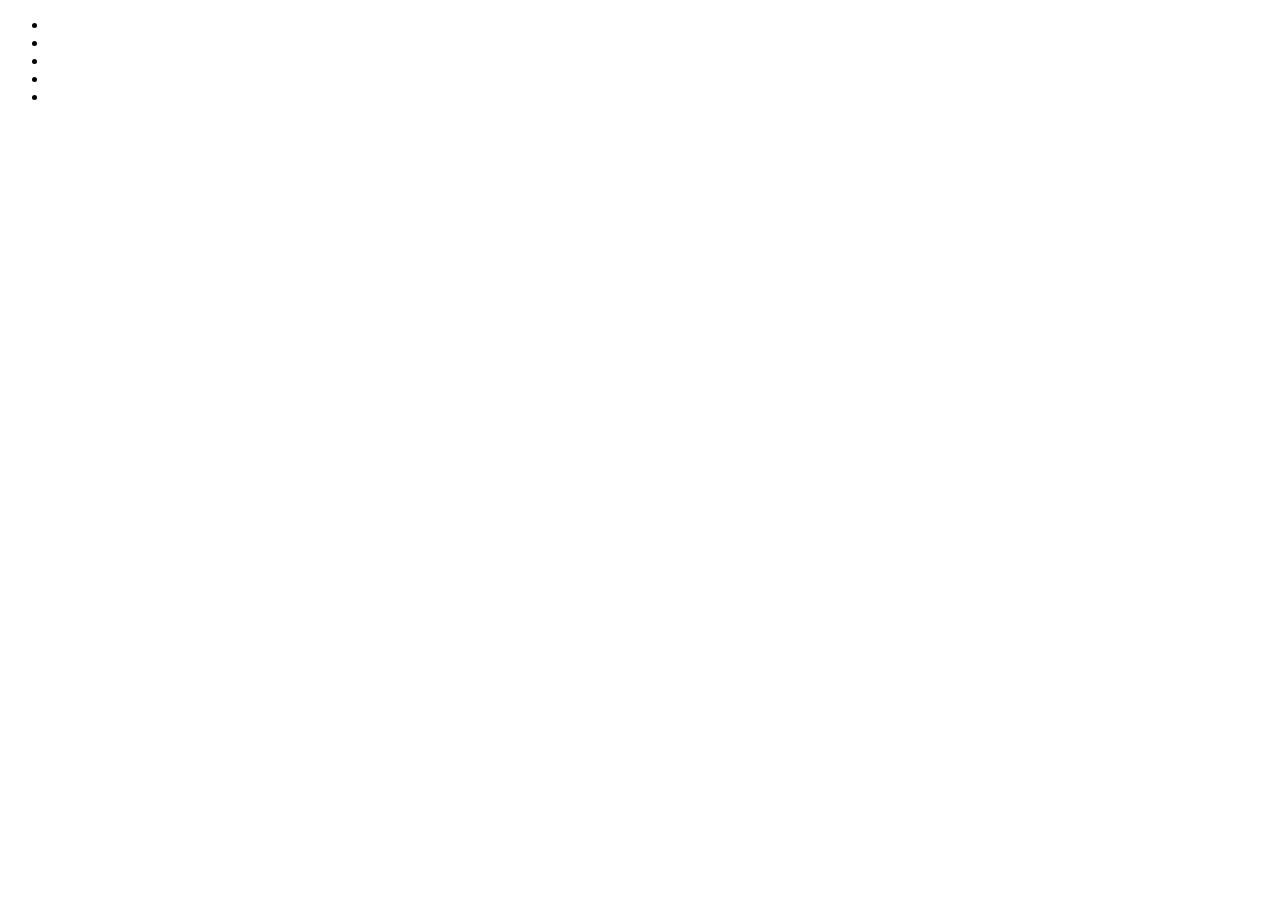
==== index.html @ 026aa2aa "Bai tap ve nha buoi 3" ====
<!DOCTYPE html>
<html lang="en">
  <head>
    <meta charset="UTF-8" />
    <meta name="viewport" content="width=device-width, initial-scale=1.0" />
    <title>Document</title>
  </head>
  <body>
    <ul>
      <li>
        <a href="./Bai 1/index.html"></a>
      </li>
      <li>
        <a href="./Bai 2/index.html"></a>
      </li>
      <li>
        <a href="./Bai 3/index.html"></a>
      </li>
      <li>
        <a href="./Bai 4/index.html"></a>
      </li>
      <li>
        <a href="./Bai 5/index.html"></a>
      </li>
    </ul>
  </body>
</html>
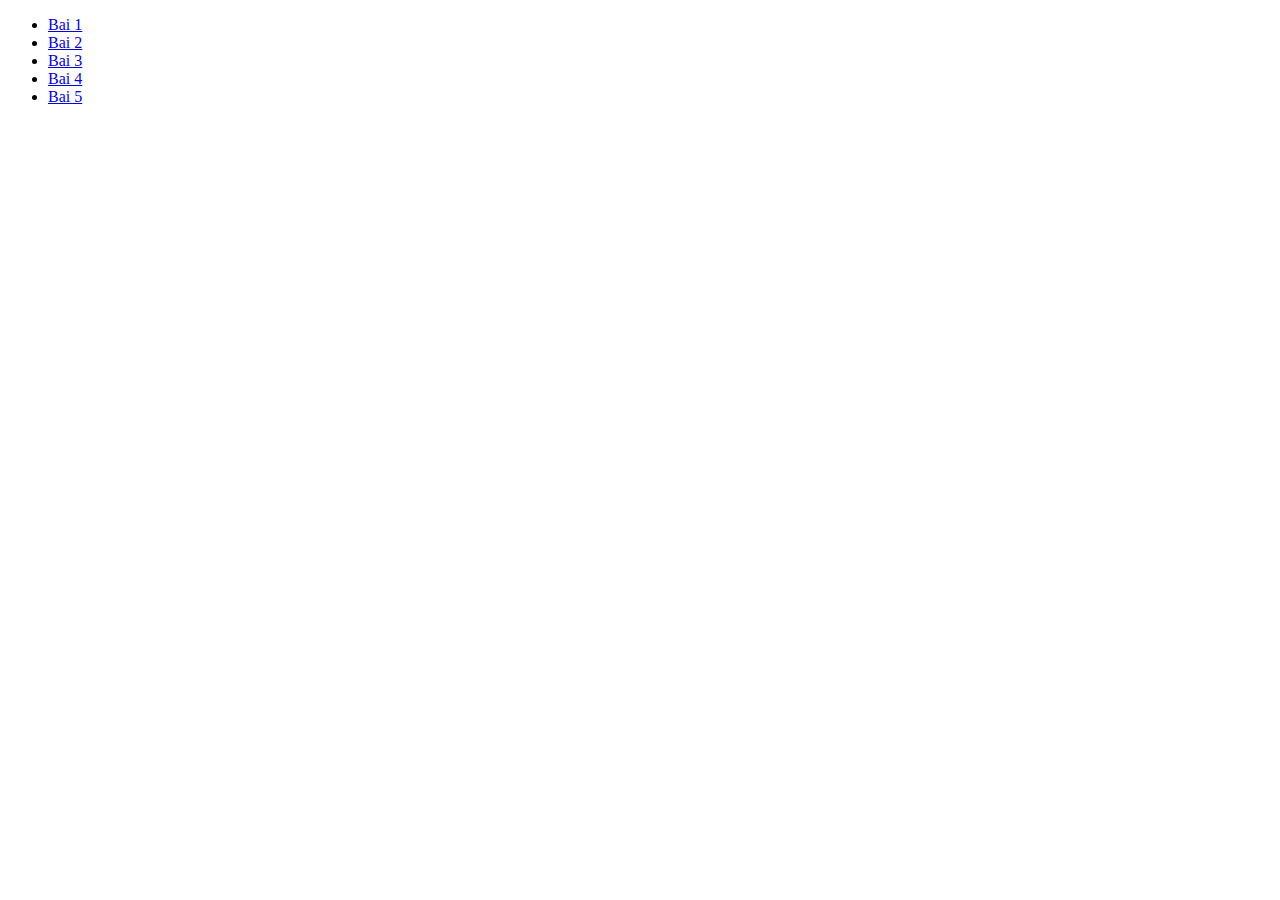
==== commit 0015da0f: "Bai tap ve nha buoi 3" ====
--- a/index.html
+++ b/index.html
@@ -8,19 +8,19 @@
   <body>
     <ul>
       <li>
-        <a href="./Bai 1/index.html"></a>
+        <a href="./Bai 1/index.html">Bai 1</a>
       </li>
       <li>
-        <a href="./Bai 2/index.html"></a>
+        <a href="./Bai 2/index.html">Bai 2</a>
       </li>
       <li>
-        <a href="./Bai 3/index.html"></a>
+        <a href="./Bai 3/index.html">Bai 3</a>
       </li>
       <li>
-        <a href="./Bai 4/index.html"></a>
+        <a href="./Bai 4/index.html">Bai 4</a>
       </li>
       <li>
-        <a href="./Bai 5/index.html"></a>
+        <a href="./Bai 5/index.html">Bai 5</a>
       </li>
     </ul>
   </body>
